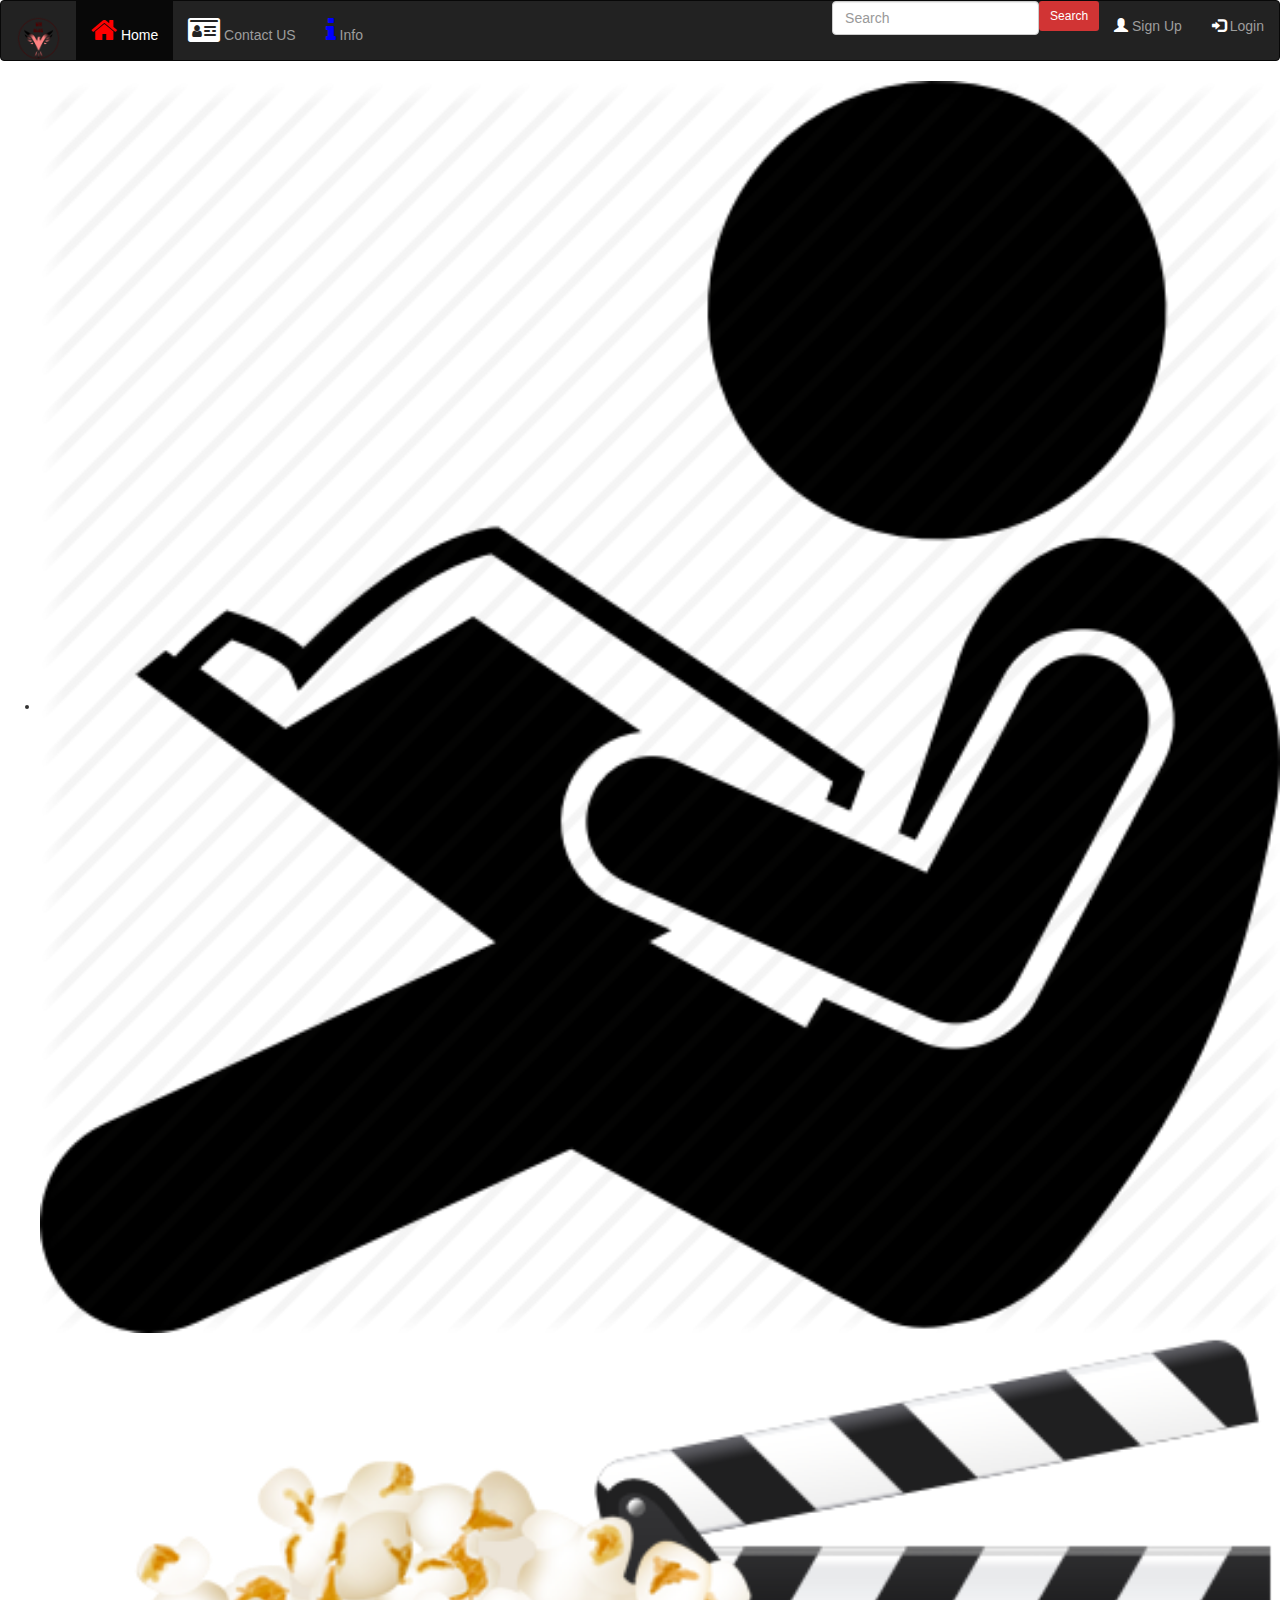
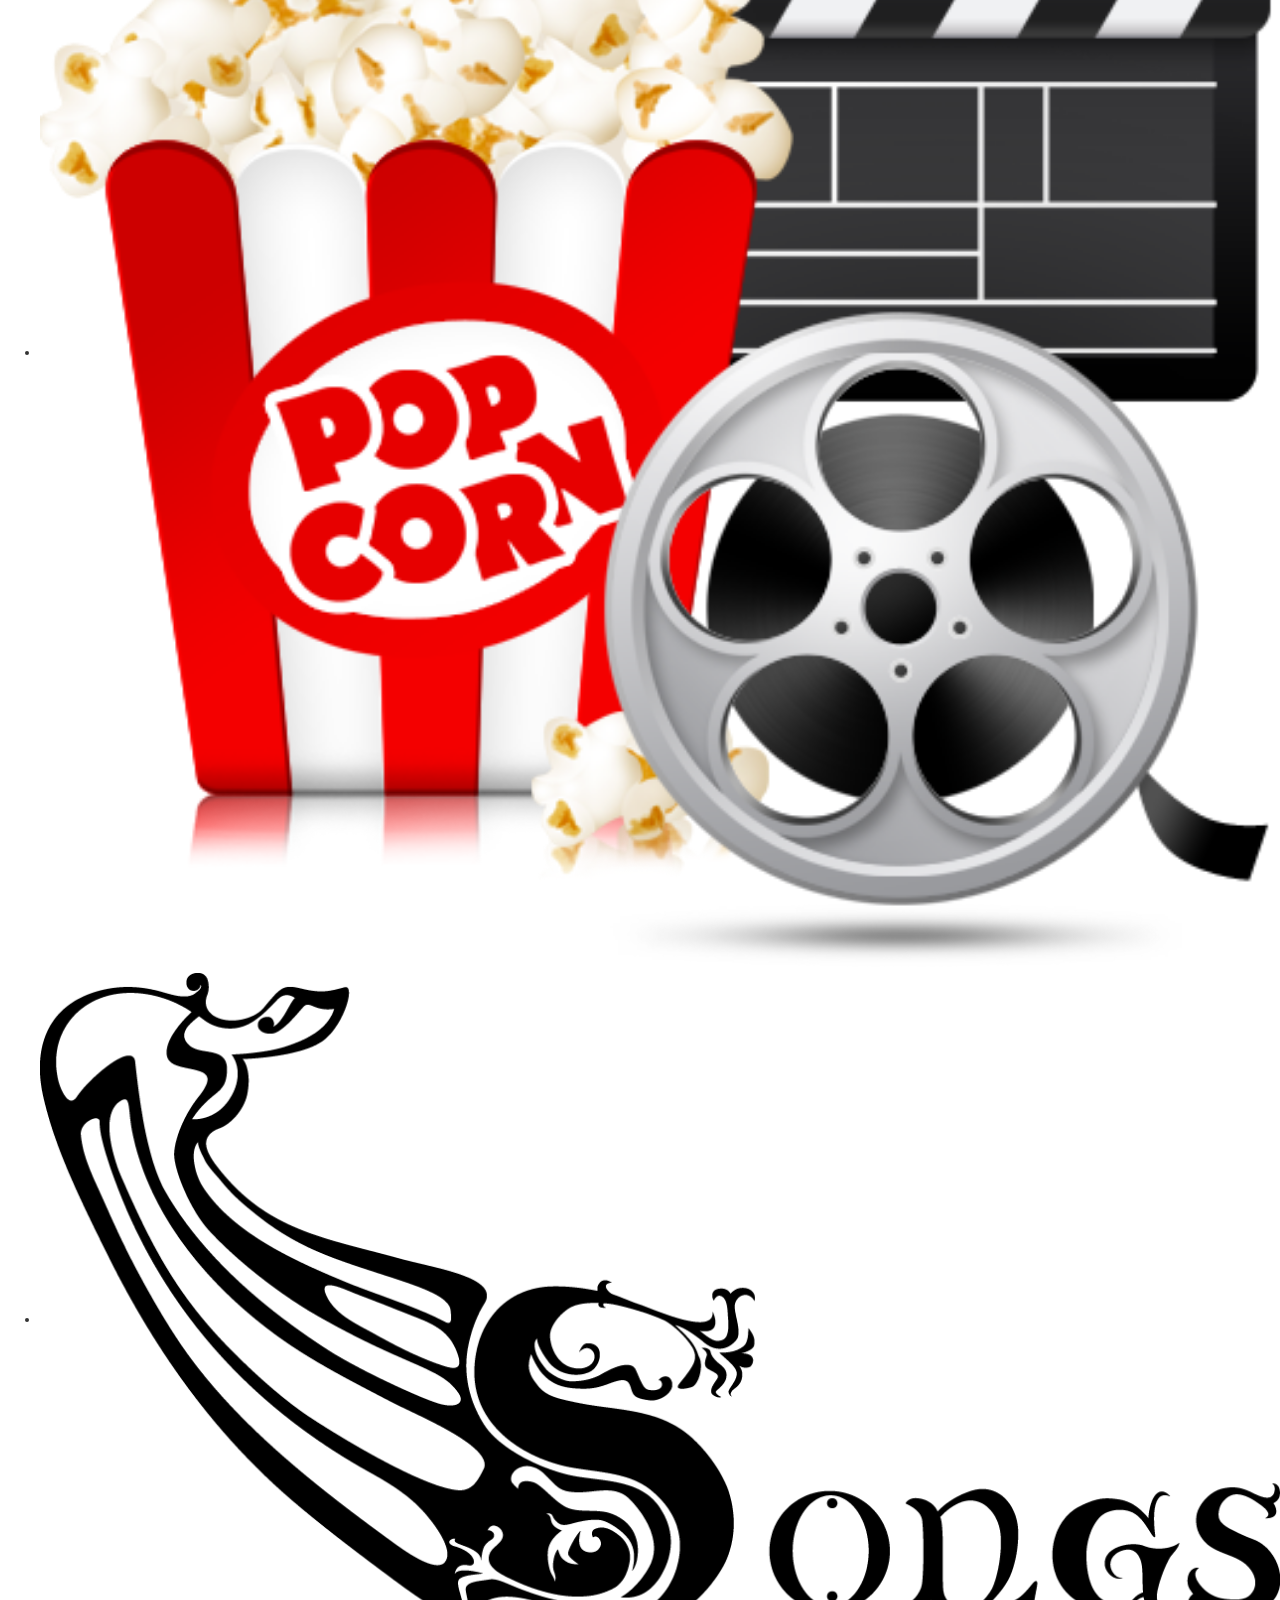
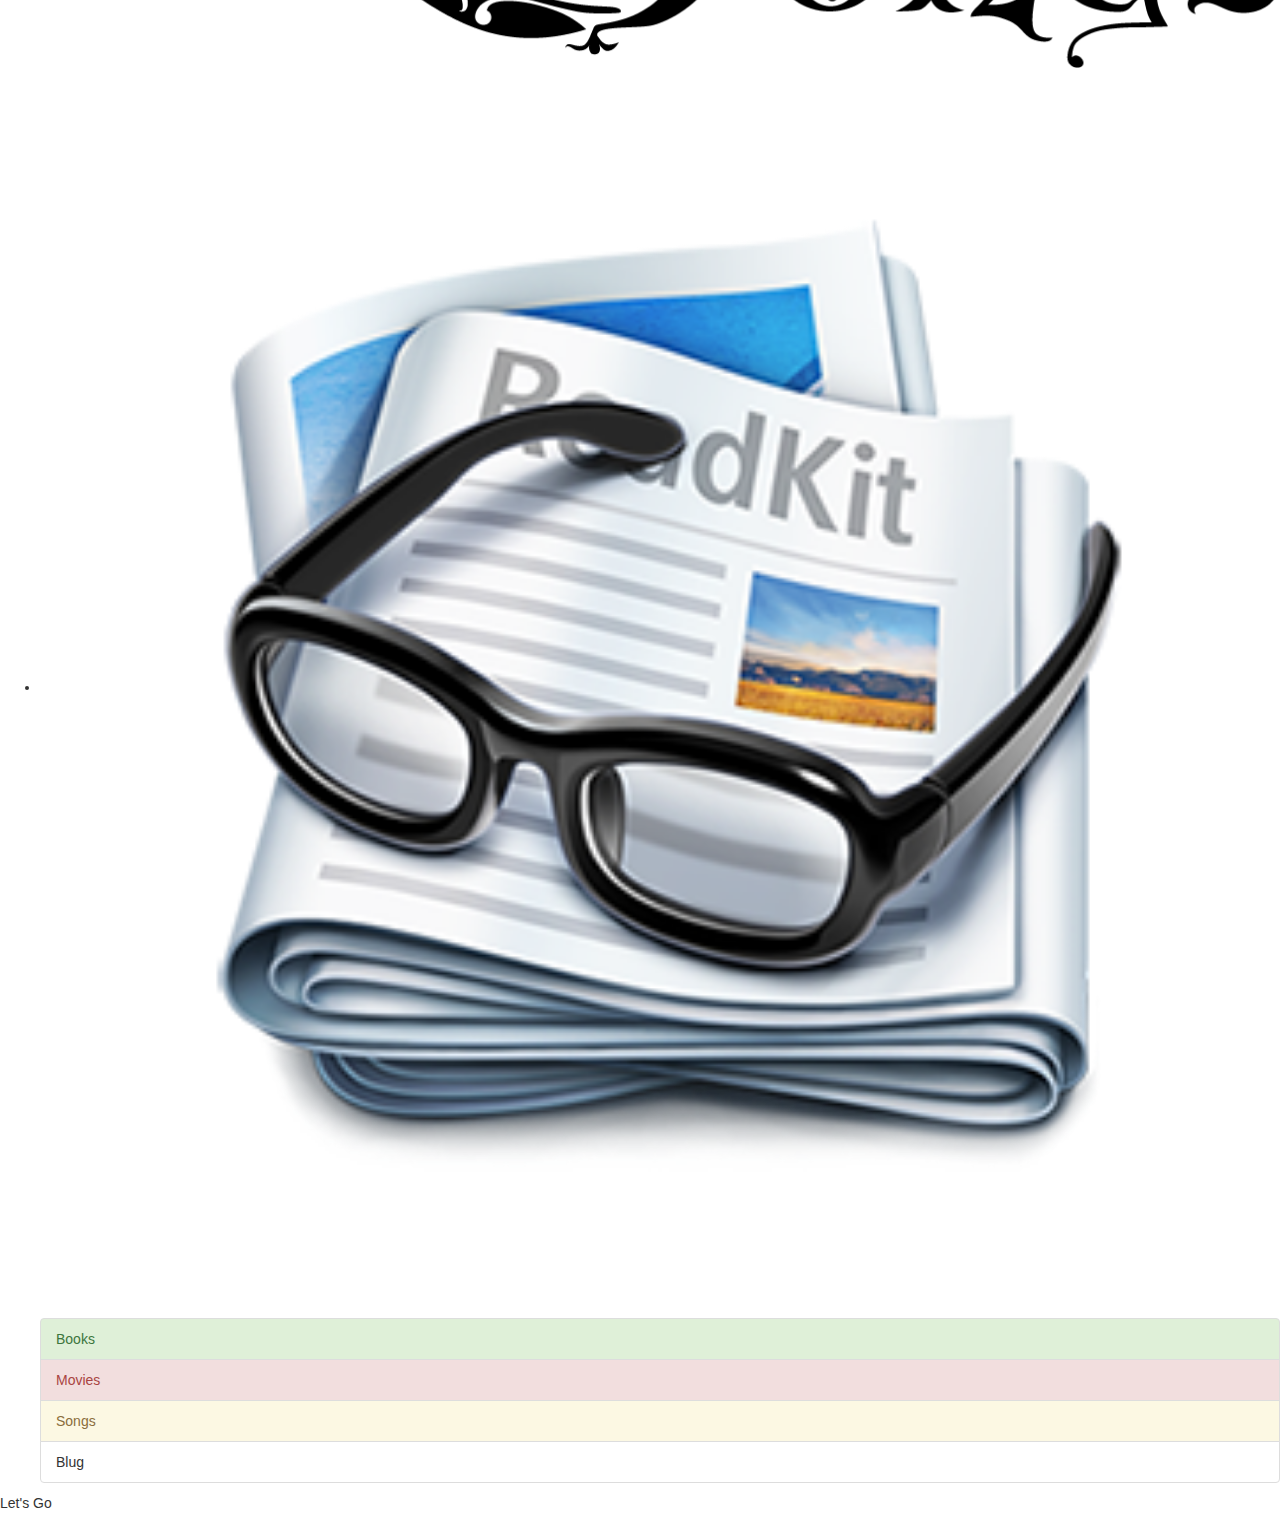
==== 3D MENU/index.html @ be50226e "Update and rename myProject.html to index.html" ====
<!DOCTYPE html>

                <meta charset="utf-8">
                <meta http-equiv="X-UA-Compatible" content="IE=edge">
                <title></title>
                <meta name="description" content="">
                <meta name="viewport" content="width=device-width, initial-scale=1">
                
                <link rel="stylesheet" href="https://maxcdn.bootstrapcdn.com/bootstrap/3.4.0/css/bootstrap.min.css">
                <script src="https://code.jquery.com/jquery-3.2.1.slim.min.js"></script>
                <link rel="stylesheet" href="https://maxcdn.bootstrapcdn.com/font-awesome/4.3.0/css/font-awesome.min.css">
                <!-- Font Awesome CDN -->
    <link
    href="https://stackpath.bootstrapcdn.com/font-awesome/4.7.0/css/font-awesome.min.css"
    rel="stylesheet"
    integrity="sha384-wvfXpqpZZVQGK6TAh5PVlGOfQNHSoD2xbE+QkPxCAFlNEevoEH3Sl0sibVcOQVnN"
    crossorigin="anonymous"
  />
  <link rel="stylesheet" href="./style.css">
        </head>
        <body>

        <nav class="navbar navbar-inverse">
         <div class="container-fluid">
          <div class="navbar-header">
                <a class="navbar-brand" href="#"><img src="./pictures/logo.png" alt="" width="45px" hight="50px"
                        /></a>
          </div>
                  <ul class="nav navbar-nav" >
                    <li class="active"><a href="#"><i class="fa fa-home fa-2x" style="color: red;"></i> Home</a></li>
                    <li><a href="#"><i class="fa fa-id-card fa-2x" style="color: white"></i> Contact US</a></li>
                    <li><a href="#"><i class="fa fa-info fa-2x" style="color: blue;"></i> Info</a></li>
                  </ul>
                  
                  <ul class="nav navbar-nav navbar-right">
                                
                <li><input class="form-control" type="text" placeholder="Search" aria-label="Search"></li>
                <li button class="btn btn-mdb-color btn-rounded btn-sm my-0 ml-sm-5" type="submit"  style="color:white; background-color: rgba(231, 55, 55, 0.89);">Search</button></li>
                                             
                     <li><a href="#"><span class="glyphicon glyphicon-user" style="color: white;"></span> Sign Up</a></li>
                        <li><a href="#"><span class="glyphicon glyphicon-log-in" style="color: white;"></span> Login</a></li>
                  </ul>
          </div>
        </nav>
                                      
        <div id="css3dimageslider" class="transparency">
                        <ul>
                            <li> <img style="width: 100%;height: 100%" src="./pictures/books.png"> </li>
                            <li> <img style="width: 100%;height: 100%" src="./pictures/mov.png"> </li>
                            <li> <img style="width: 100%;height: 100%" src="./pictures/song.png"> </li>
                            <li> <img style="width: 100%;height: 100%" src="./pictures/article.jpg"> </li>
                        </ul>
                    </div>
                    <ul id="css3dimagePager">
                    <li class="list-group-item list-group-item-success">Books</li>
                    <li class="list-group-item list-group-item-danger">Movies</li>
                    <li class="list-group-item list-group-item-warning">Songs</li>
                    <li class="list-group-item list-group-item-primary">Blug</li>
            </ul>
                   <p id="css3dtransparency" class="active">Let's Go</p>

           



               
        <script src="./app.js" async defer></script>
                <!-- BS JS -->
    <script
    src="https://code.jquery.com/jquery-3.2.1.slim.min.js"
    integrity="sha384-KJ3o2DKtIkvYIK3UENzmM7KCkRr/rE9/Qpg6aAZGJwFDMVNA/GpGFF93hXpG5KkN"
    crossorigin="anonymous"
  ></script>
  <script
    src="https://cdnjs.cloudflare.com/ajax/libs/popper.js/1.12.9/umd/popper.min.js"
    integrity="sha384-ApNbgh9B+Y1QKtv3Rn7W3mgPxhU9K/ScQsAP7hUibX39j7fakFPskvXusvfa0b4Q"
    crossorigin="anonymous"
  ></script>
  <script
    src="https://maxcdn.bootstrapcdn.com/bootstrap/4.0.0/js/bootstrap.min.js"
    integrity="sha384-JZR6Spejh4U02d8jOt6vLEHfe/JQGiRRSQQxSfFWpi1MquVdAyjUar5+76PVCmYl"
    crossorigin="anonymous"
  ></script>
        </body>
</html>
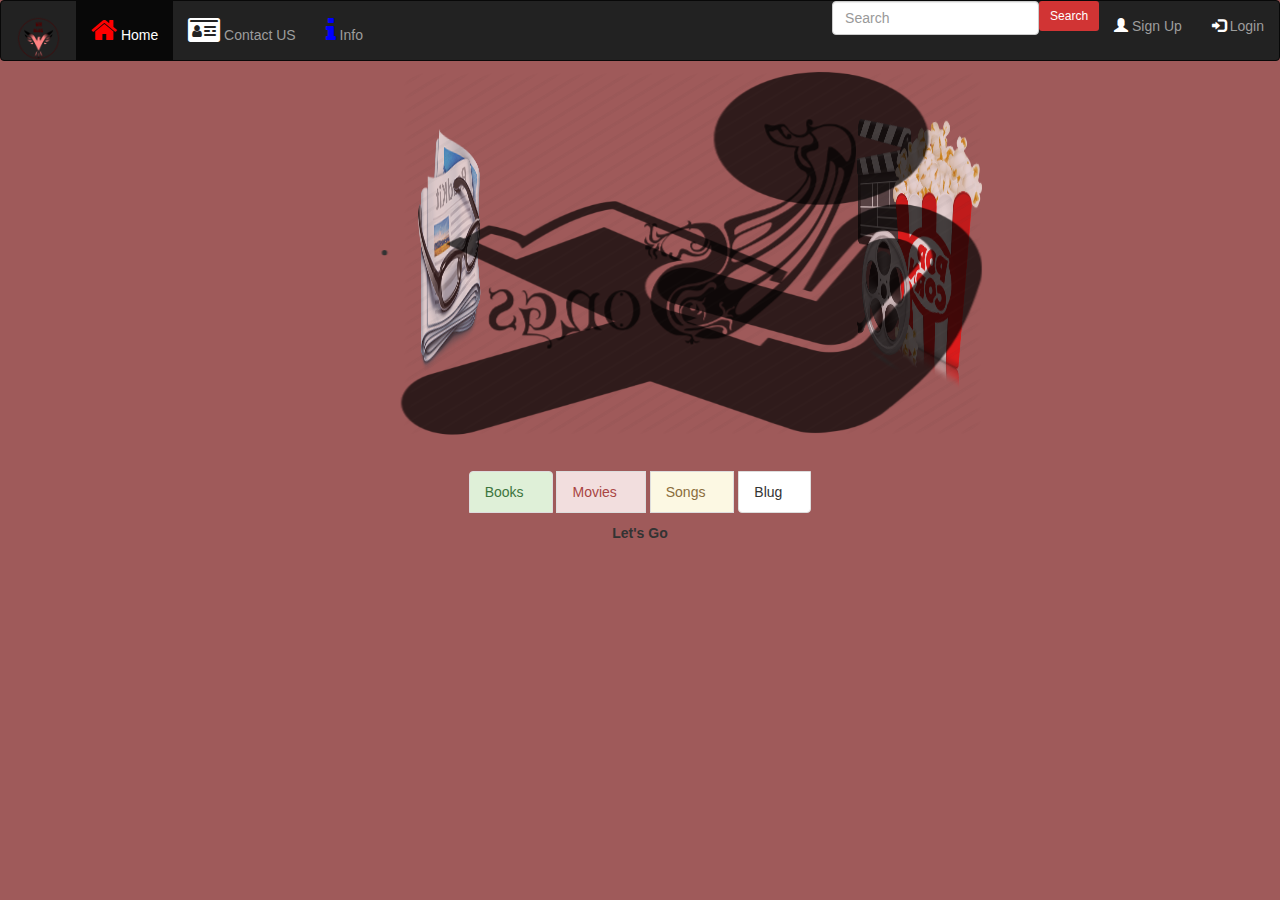
==== commit 0c907fe3: "Update index.html" ====
--- a/3D MENU/index.html
+++ b/3D MENU/index.html
@@ -1,85 +1,70 @@
 <!DOCTYPE html>
 
-                <meta charset="utf-8">
-                <meta http-equiv="X-UA-Compatible" content="IE=edge">
-                <title></title>
-                <meta name="description" content="">
-                <meta name="viewport" content="width=device-width, initial-scale=1">
-                
-                <link rel="stylesheet" href="https://maxcdn.bootstrapcdn.com/bootstrap/3.4.0/css/bootstrap.min.css">
-                <script src="https://code.jquery.com/jquery-3.2.1.slim.min.js"></script>
-                <link rel="stylesheet" href="https://maxcdn.bootstrapcdn.com/font-awesome/4.3.0/css/font-awesome.min.css">
-                <!-- Font Awesome CDN -->
+    <meta charset="utf-8">
+    <meta http-equiv="X-UA-Compatible" content="IE=edge">
+    <title>3D menu</title>
+    <meta name="description" content="">
+    <meta name="viewport" content="width=device-width, initial-scale=1">
+    <link rel="stylesheet" href="https://maxcdn.bootstrapcdn.com/bootstrap/3.4.0/css/bootstrap.min.css">
+    <script src="https://code.jquery.com/jquery-3.2.1.slim.min.js"></script>
+    <link rel="stylesheet" href="https://maxcdn.bootstrapcdn.com/font-awesome/4.3.0/css/font-awesome.min.css">
+    <!-- Font Awesome CDN -->
     <link
     href="https://stackpath.bootstrapcdn.com/font-awesome/4.7.0/css/font-awesome.min.css"
     rel="stylesheet"
     integrity="sha384-wvfXpqpZZVQGK6TAh5PVlGOfQNHSoD2xbE+QkPxCAFlNEevoEH3Sl0sibVcOQVnN"
-    crossorigin="anonymous"
-  />
+    crossorigin="anonymous"/>
   <link rel="stylesheet" href="./style.css">
         </head>
         <body>
-
-        <nav class="navbar navbar-inverse">
+ <nav class="navbar navbar-inverse">
          <div class="container-fluid">
           <div class="navbar-header">
-                <a class="navbar-brand" href="#"><img src="./pictures/logo.png" alt="" width="45px" hight="50px"
-                        /></a>
+                <a class="navbar-brand" href="#"><img src="./pictures/logo.png" alt="" width="45px" hight="50px"/></a>
           </div>
-                  <ul class="nav navbar-nav" >
+                 <ul class="nav navbar-nav" >
                     <li class="active"><a href="#"><i class="fa fa-home fa-2x" style="color: red;"></i> Home</a></li>
                     <li><a href="#"><i class="fa fa-id-card fa-2x" style="color: white"></i> Contact US</a></li>
                     <li><a href="#"><i class="fa fa-info fa-2x" style="color: blue;"></i> Info</a></li>
-                  </ul>
-                  
-                  <ul class="nav navbar-nav navbar-right">
-                                
-                <li><input class="form-control" type="text" placeholder="Search" aria-label="Search"></li>
-                <li button class="btn btn-mdb-color btn-rounded btn-sm my-0 ml-sm-5" type="submit"  style="color:white; background-color: rgba(231, 55, 55, 0.89);">Search</button></li>
-                                             
+                 </ul>
+                 <ul class="nav navbar-nav navbar-right">              
+                     <li><input class="form-control" type="text" placeholder="Search" aria-label="Search"></li>
+                     <li button class="btn btn-mdb-color btn-rounded btn-sm my-0 ml-sm-5" type="submit"  style="color:white; background-color: rgba(231, 55, 55, 0.89);">Search</button></li>
                      <li><a href="#"><span class="glyphicon glyphicon-user" style="color: white;"></span> Sign Up</a></li>
-                        <li><a href="#"><span class="glyphicon glyphicon-log-in" style="color: white;"></span> Login</a></li>
+                     <li><a href="#"><span class="glyphicon glyphicon-log-in" style="color: white;"></span> Login</a></li>
                   </ul>
           </div>
-        </nav>
+</nav>
                                       
-        <div id="css3dimageslider" class="transparency">
-                        <ul>
-                            <li> <img style="width: 100%;height: 100%" src="./pictures/books.png"> </li>
-                            <li> <img style="width: 100%;height: 100%" src="./pictures/mov.png"> </li>
-                            <li> <img style="width: 100%;height: 100%" src="./pictures/song.png"> </li>
-                            <li> <img style="width: 100%;height: 100%" src="./pictures/article.jpg"> </li>
-                        </ul>
-                    </div>
-                    <ul id="css3dimagePager">
-                    <li class="list-group-item list-group-item-success">Books</li>
-                    <li class="list-group-item list-group-item-danger">Movies</li>
-                    <li class="list-group-item list-group-item-warning">Songs</li>
-                    <li class="list-group-item list-group-item-primary">Blug</li>
+<div id="css3dimageslider" class="transparency">
+                   <ul>
+                       <li> <img style="width: 100%;height: 100%" src="./pictures/books.png"> </li>
+                       <li> <img style="width: 100%;height: 100%" src="./pictures/mov.png"> </li>
+                       <li> <img style="width: 100%;height: 100%" src="./pictures/song.png"> </li>
+                       <li> <img style="width: 100%;height: 100%" src="./pictures/article.jpg"> </li>
+                   </ul>
+ </div>
+                   <ul id="css3dimagePager">
+                       <li class="list-group-item list-group-item-success">Books</li>
+                       <li class="list-group-item list-group-item-danger">Movies</li>
+                       <li class="list-group-item list-group-item-warning">Songs</li>
+                       <li class="list-group-item list-group-item-primary">Blug</li>
             </ul>
                    <p id="css3dtransparency" class="active">Let's Go</p>
-
-           
-
-
-
-               
-        <script src="./app.js" async defer></script>
+     
+    <script src="./app.js" async defer></script>
                 <!-- BS JS -->
     <script
     src="https://code.jquery.com/jquery-3.2.1.slim.min.js"
     integrity="sha384-KJ3o2DKtIkvYIK3UENzmM7KCkRr/rE9/Qpg6aAZGJwFDMVNA/GpGFF93hXpG5KkN"
-    crossorigin="anonymous"
-  ></script>
+    crossorigin="anonymous"></script>
   <script
     src="https://cdnjs.cloudflare.com/ajax/libs/popper.js/1.12.9/umd/popper.min.js"
     integrity="sha384-ApNbgh9B+Y1QKtv3Rn7W3mgPxhU9K/ScQsAP7hUibX39j7fakFPskvXusvfa0b4Q"
-    crossorigin="anonymous"
-  ></script>
+    crossorigin="anonymous"></script>
   <script
     src="https://maxcdn.bootstrapcdn.com/bootstrap/4.0.0/js/bootstrap.min.js"
     integrity="sha384-JZR6Spejh4U02d8jOt6vLEHfe/JQGiRRSQQxSfFWpi1MquVdAyjUar5+76PVCmYl"
-    crossorigin="anonymous"
-  ></script>
-        </body>
+    crossorigin="anonymous"></script>
+</body>
 </html>
--- a/3D MENU/style.css
+++ b/3D MENU/style.css
@@ -0,0 +1,82 @@
+body{
+        background-color: rgba(107, 1, 1, 0.651);
+}
+#css3dimagePager, #css3dtransparency {
+	text-align: center;
+	position: relative;
+	z-index: 11;
+	padding: 0 0 10px;
+	margin: 0;
+}
+#css3dimagePager li {
+	padding-right: 2em;
+	display: inline-block;
+	cursor: pointer;
+}
+#css3dimagePager li.active, #css3dtransparency.active {
+	font-weight: bold;
+}
+#css3dimageslider {
+	-webkit-perspective: 1000;
+	-moz-perspective: 1000px;
+	-ms-perspective: 1000;
+	perspective: 1000;
+	-webkit-perspective-origin: 50% 100px;
+	-moz-perspective-origin: 50% 100px;
+	-ms-perspective-origin: 50% 100px;
+	perspective-origin: 50% 100px;
+	margin: 40px auto 20px auto;
+	width: 100%;
+	height: 350px;
+}
+#css3dimageslider ul {
+	position: relative;
+	margin: 0 auto;
+	height: 281px;
+	width: 450px;
+	-webkit-transform-style: preserve-3d;
+	-moz-transform-style: preserve-3d;
+	-ms-transform-style: preserve-3d;
+	transform-style: preserve-3d;
+	-webkit-transform-origin: 50% 100px 0;
+	-moz-transform-origin: 50% 100px 0;
+	-ms-transform-origin: 50% 100px 0;
+	transform-origin: 50% 100px 0;
+	-webkit-transition: all 1.0s ease-in-out;
+	-moz-transition: all 1.0s ease-in-out;
+	-ms-transition: all 1.0s ease-in-out;
+	transition: all 1.0s ease-in-out;
+}
+#css3dimageslider ul li {
+	position: absolute;
+	height: 281px;
+	width: 450px;
+	padding: 0px;
+}
+#css3dimageslider ul li:nth-child(1) {
+	-webkit-transform: translateZ(225px);
+	-moz-transform: translateZ(225px);
+	-ms-transform: translateZ(225px);
+	transform: translateZ(225px);
+}
+#css3dimageslider ul li:nth-child(2) {
+	-webkit-transform: rotateY(90deg) translateZ(225px);
+	-moz-transform: rotateY(90deg) translateZ(225px);
+	-ms-transform: rotateY(90deg) translateZ(225px);
+	transform: rotateY(90deg) translateZ(225px);
+}
+#css3dimageslider ul li:nth-child(3) {
+	-webkit-transform: rotateY(180deg) translateZ(225px);
+	-moz-transform: rotateY(180deg) translateZ(225px);
+	-ms-transform: rotateY(180deg) translateZ(225px);
+	transform: rotateY(180deg) translateZ(225px);
+}
+#css3dimageslider ul li:nth-child(4) {
+	-webkit-transform: rotateY(-90deg) translateZ(225px);
+	-moz-transform: rotateY(-90deg) translateZ(225px);
+	-ms-transform: rotateY(-90deg) translateZ(225px);
+	transform: rotateY(-90deg) translateZ(225px);
+}
+#css3dimageslider.transparency img {
+	opacity: 0.7;
+}
